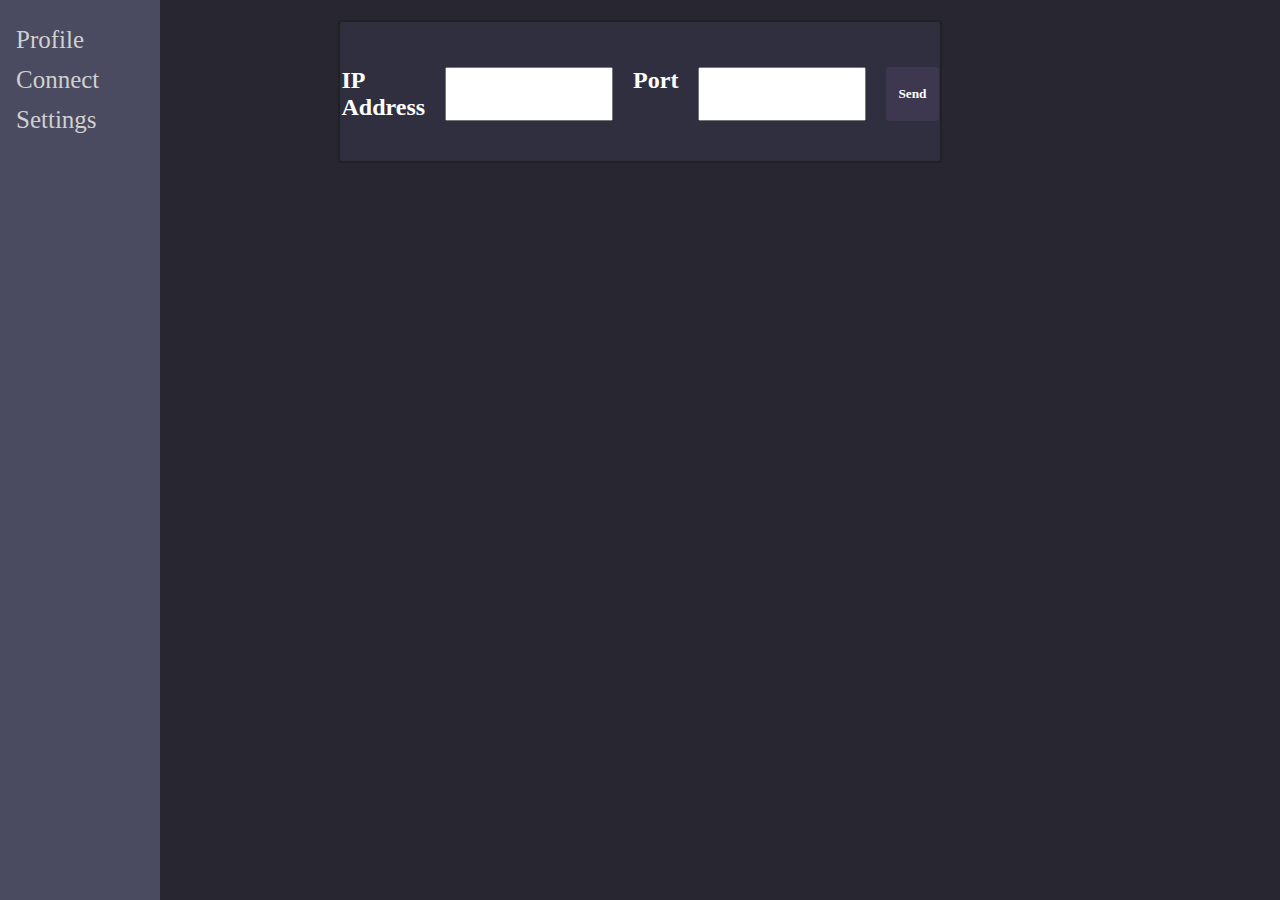
==== src/templates/connect.html @ bf0b1983 "Added connect.html" ====
<!DOCTYPE html>
<html>
    <head>
        <title>ChatChat</title>
        <meta charset="utf-8" />
        <meta name="description" content="Tuts+ Chat Application" />
        <!-- <link rel="stylesheet" type="text/css" href="{{ url_for('static',filename='styles/default.css') }}"> -->
        <link rel="stylesheet" type="text/css" href="../static/styles/default.css"/>
    </head>
    <body>
        <div id="wrapper">
            <div class="sidenav">
                <a href="#">Profile</a>
                <a href="connect.html">Connect</a>
                <a href="#">Settings</a>
            </div>

            <div class ="main">
                <div id="menu">
                </div>
                <form name="message" action="" method="POST">
                    <label for="ip">IP Address</label><br>
                    <input type="text" id="ip" name="ip"><br>
                    <label for="port">Port</label><br>
                    <input type="text" id="port" name="port"><br><br>
                    <input name="submitmsg" type="submit" id="submitmsg" value="Send" />
                </form>
            </div>
        </div>
        <script type="text/javascript" src="https://cdnjs.cloudflare.com/ajax/libs/jquery/3.5.1/jquery.min.js"></script>
        <script type="text/javascript">

            $(document).ready(function () {});
        </script>
    </body>
</html>
---- src/static/styles/default.css ----
* {
  margin: 0;
  padding: 0;
}

body {
  margin: 20px auto;
  font-family: "Lato";
  font-weight: 300;
}

form {
  padding: 15px 25px;
  display: flex;
  gap: 10px;
  justify-content: center;
}

form label {
  font-size: 1.5rem;
  font-weight: bold;
}

input {
  font-family: "Lato";
}

a {
  color: #0000ff;
  text-decoration: none;
}

a:hover {
  text-decoration: underline;
}

#wrapper,
#loginform {
  margin: 0 auto;
  padding-bottom: 25px;
  background: #302f40;
  width: 600px;
  max-width: 100%;
  border: 2px solid #212121;
  border-radius: 4px;
  color: white;
}

#loginform {
  padding-top: 18px;
  text-align: center;
}

#loginform p {
  padding: 15px 25px;
  font-size: 1.4rem;
  font-weight: bold;
}

#chatbox {
  text-align: left;
  margin: 0 auto;
  margin-bottom: 25px;
  padding: 10px;
  background: #4a4b60;
  height: 300px;
  width: 530px;
  border: 1px solid #302f40;
  overflow: auto;
  border-radius: 4px;
  border-bottom: 4px solid #302f40;
}

#usermsg {
  flex: 1;
  border-radius: 4px;
  border: 1px solid #3d3850;
  background-color: #4a4b60;
}

#name {
  border-radius: 4px;
  border: 1px solid #3d3850;
  padding: 2px 8px;
}

#submitmsg,
#enter{
  background: #3d3850;
  border: 2px solid #3d3850;
  color: white;
  padding: 4px 10px;
  font-weight: bold;
  border-radius: 4px;
}

.error {
  color: #ff0000;
}

#menu {
  padding: 15px 25px;
  display: flex;
}

#menu p.welcome {
  flex: 1;
}

a#exit {
  color: white;
  background: #3d3850;
  padding: 4px 8px;
  border-radius: 4px;
  font-weight: bold;
}

.msgln {
  margin: 0 0 5px 0;
}

.msgln span.left-info {
  color: orangered;
}

.msgln span.chat-time {
  color: #666;
  font-size: 60%;
  vertical-align: super;
}

.msgln b.user-name, .msgln b.user-name-left {
  font-weight: bold;
  background: #546e7a;
  color: white;
  padding: 2px 4px;
  font-size: 90%;
  border-radius: 4px;
  margin: 0 5px 0 0;
}

.msgln b.user-name-left {
  background: orangered;
}

html{
   background-color:#282731;
}

.sidenav {
  height: 100%; 
  width: 160px; 
  position: fixed; 
  z-index: 1;
  top: 0;
  left: 0;
  background-color:#4a4b60; 
  overflow-x: hidden;
  padding-top: 20px;
}

.sidenav a {
  padding: 6px 8px 6px 16px;
  text-decoration: none;
  font-size: 25px;
  color: #d0d0d0;
  display: block;
}

.sidenav a:hover {
  color: #f1f1f1;
}

@media screen and (max-height: 450px) {
  .sidenav {padding-top: 15px;}
  .sidenav a {font-size: 18px;}
}
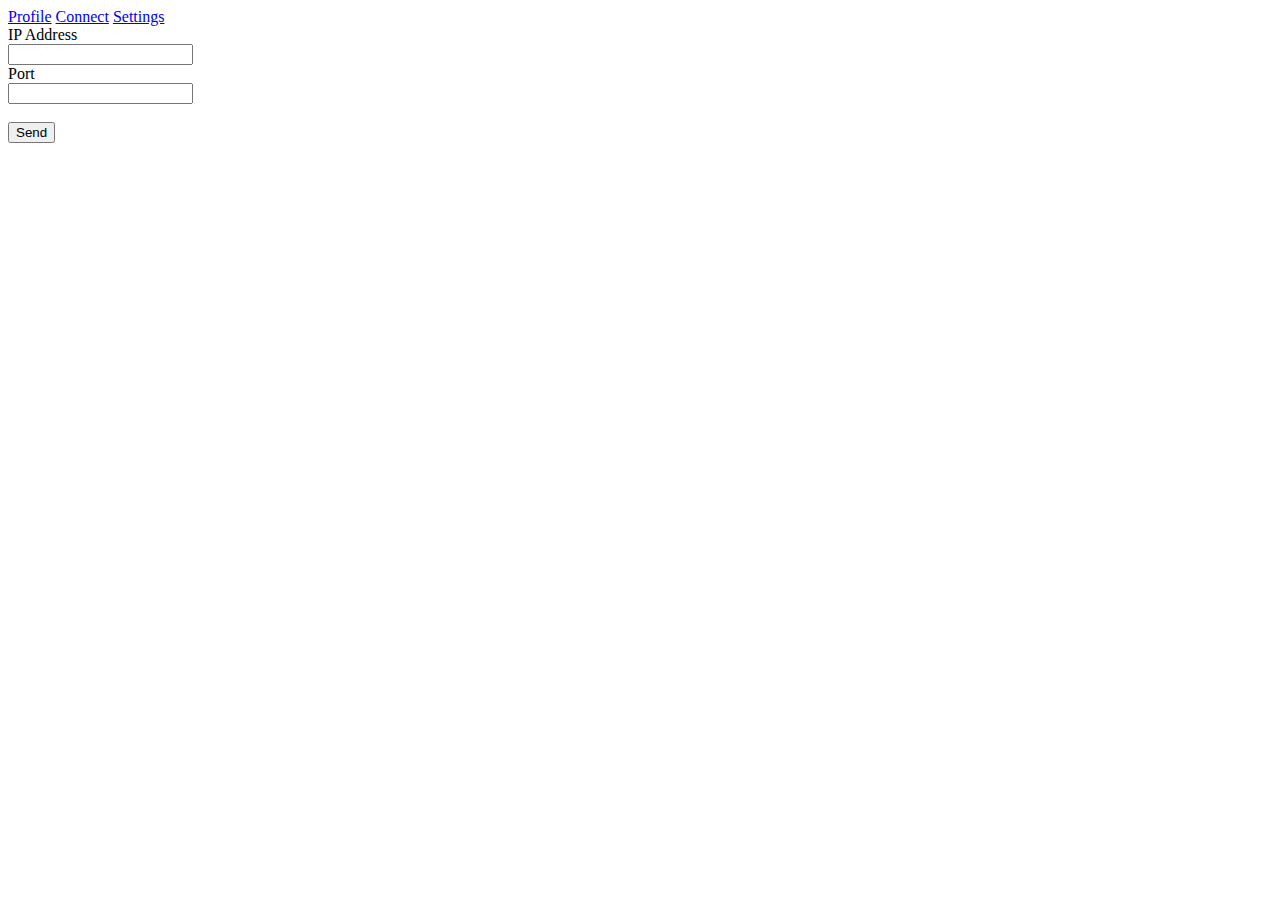
==== commit 23ba33e6: "fix" ====
--- a/src/templates/connect.html
+++ b/src/templates/connect.html
@@ -4,8 +4,8 @@
         <title>ChatChat</title>
         <meta charset="utf-8" />
         <meta name="description" content="Tuts+ Chat Application" />
-        <!-- <link rel="stylesheet" type="text/css" href="{{ url_for('static',filename='styles/default.css') }}"> -->
-        <link rel="stylesheet" type="text/css" href="../static/styles/default.css"/>
+        <link rel="stylesheet" type="text/css" href="{{ url_for('static',filename='styles/default.css') }}">
+<!--         <link rel="stylesheet" type="text/css" href="../static/styles/default.css"/> -->
     </head>
     <body>
         <div id="wrapper">
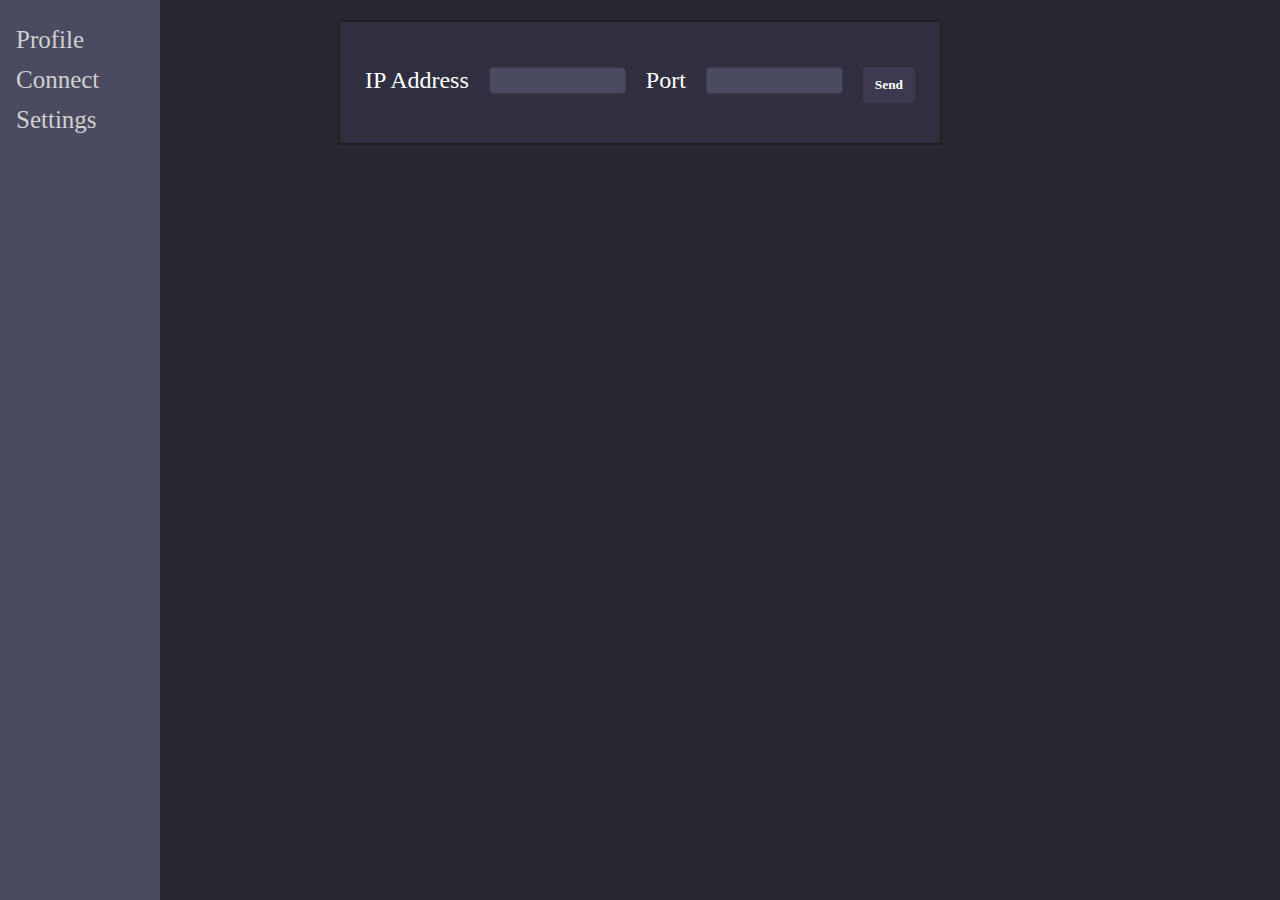
==== commit 813372e5: "Fixed Chrome problem" ====
--- a/src/templates/connect.html
+++ b/src/templates/connect.html
@@ -4,8 +4,8 @@
         <title>ChatChat</title>
         <meta charset="utf-8" />
         <meta name="description" content="Tuts+ Chat Application" />
-        <link rel="stylesheet" type="text/css" href="{{ url_for('static',filename='styles/default.css') }}">
-<!--         <link rel="stylesheet" type="text/css" href="../static/styles/default.css"/> -->
+        <!-- <link rel="stylesheet" type="text/css" href="{{ url_for('static',filename='styles/default.css') }}"> -->
+        <link rel="stylesheet" type="text/css" href="../static/styles/default.css"/>
     </head>
     <body>
         <div id="wrapper">
@@ -20,9 +20,9 @@
                 </div>
                 <form name="message" action="" method="POST">
                     <label for="ip">IP Address</label><br>
-                    <input type="text" id="ip" name="ip"><br>
+                    <input type="text" id="ip" name="ip" size="10"><br>
                     <label for="port">Port</label><br>
-                    <input type="text" id="port" name="port"><br><br>
+                    <input type="text" id="port" name="port" size="10"><br><br>
                     <input name="submitmsg" type="submit" id="submitmsg" value="Send" />
                 </form>
             </div>
--- a/src/static/styles/default.css
+++ b/src/static/styles/default.css
@@ -18,11 +18,12 @@
 
 form label {
   font-size: 1.5rem;
-  font-weight: bold;
-}
-
-input {
+  font-weight: small;
+}
+
+input, select, textarea{
   font-family: "Lato";
+  color: #ffffff;
 }
 
 a {
@@ -36,6 +37,8 @@
 
 #wrapper,
 #loginform {
+  /* display: flex;
+  justify-content: center; */
   margin: 0 auto;
   padding-bottom: 25px;
   background: #302f40;
@@ -78,6 +81,26 @@
   background-color: #4a4b60;
 }
 
+#ip {
+  flex: 1;
+  max-height: 25px;
+  border-radius: 4px;
+  border: 1px solid #3d3850;
+  background-color: #4a4b60;
+}
+
+#port {
+  flex: 1;
+  max-height: 25px;
+  border-radius: 4px;
+  border: 1px solid #3d3850;
+  background-color: #4a4b60;
+}
+/* 
+#send_ip {
+
+} */
+
 #name {
   border-radius: 4px;
   border: 1px solid #3d3850;
